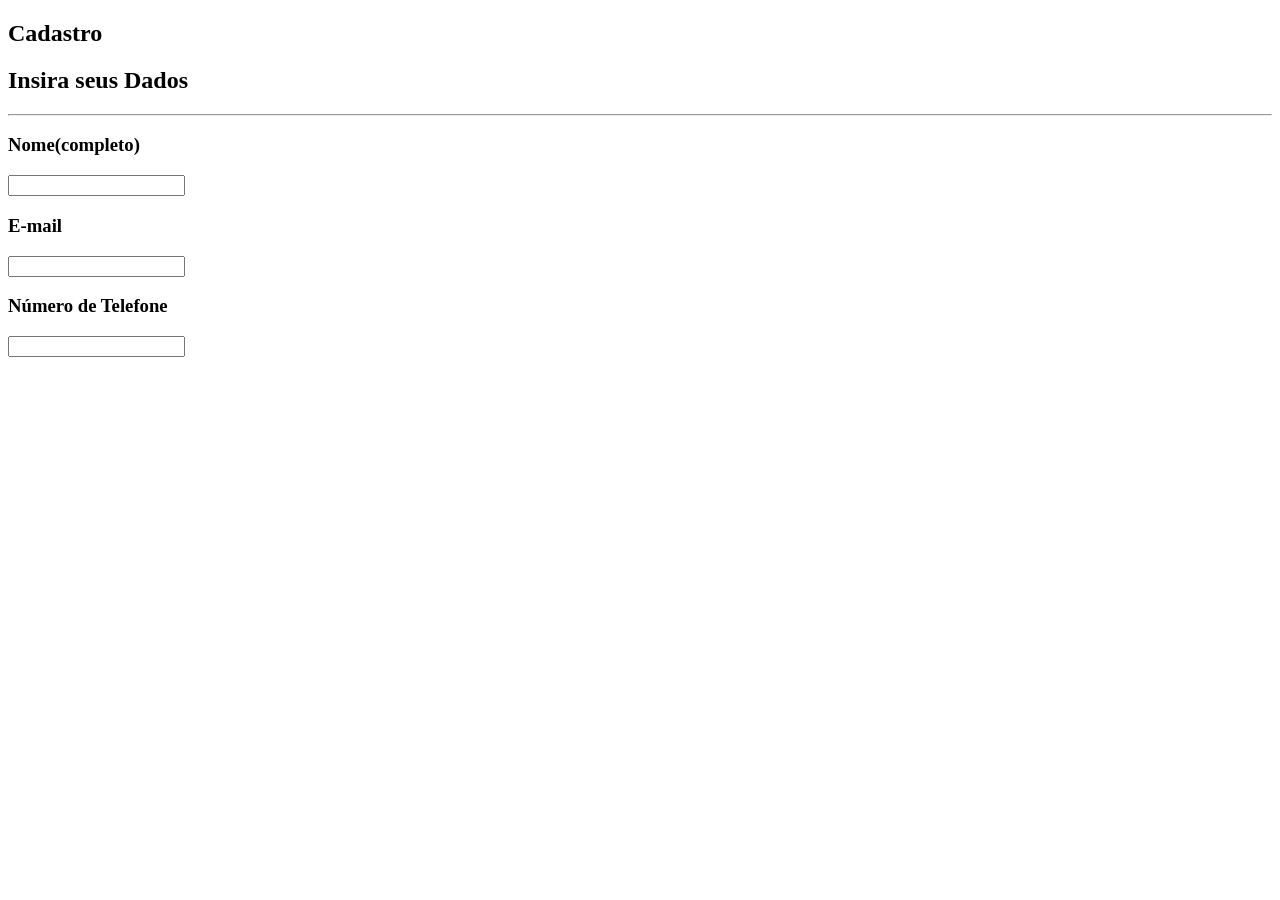
==== Cadastro/indexCadastro.html @ 418fb0c1 "cadastro do user" ====
<!DOCTYPE html>
<html lang="pt-br">
<head>
    <meta charset="UTF-8">
    <meta name="viewport" content="width=device-width, initial-scale=1.0">
    <title>Regitstra ai!</title>
    <link rel="stylesheet" href="style.css">
</head>
<body>
    <section>
        <h1>Cadastro</h1>
    </section>
    <div>
        <h2>Insira seus Dados</h2>
        <hr>
        <h3>Nome(completo)</h3>
        <input type="text">
        <h3>E-mail</h3>
        <input type="text">
        <h3>Número de Telefone</h3>
        <input type="text">
    </div>
    <script src="cadastroUser.js"></script>
</body>
</html>
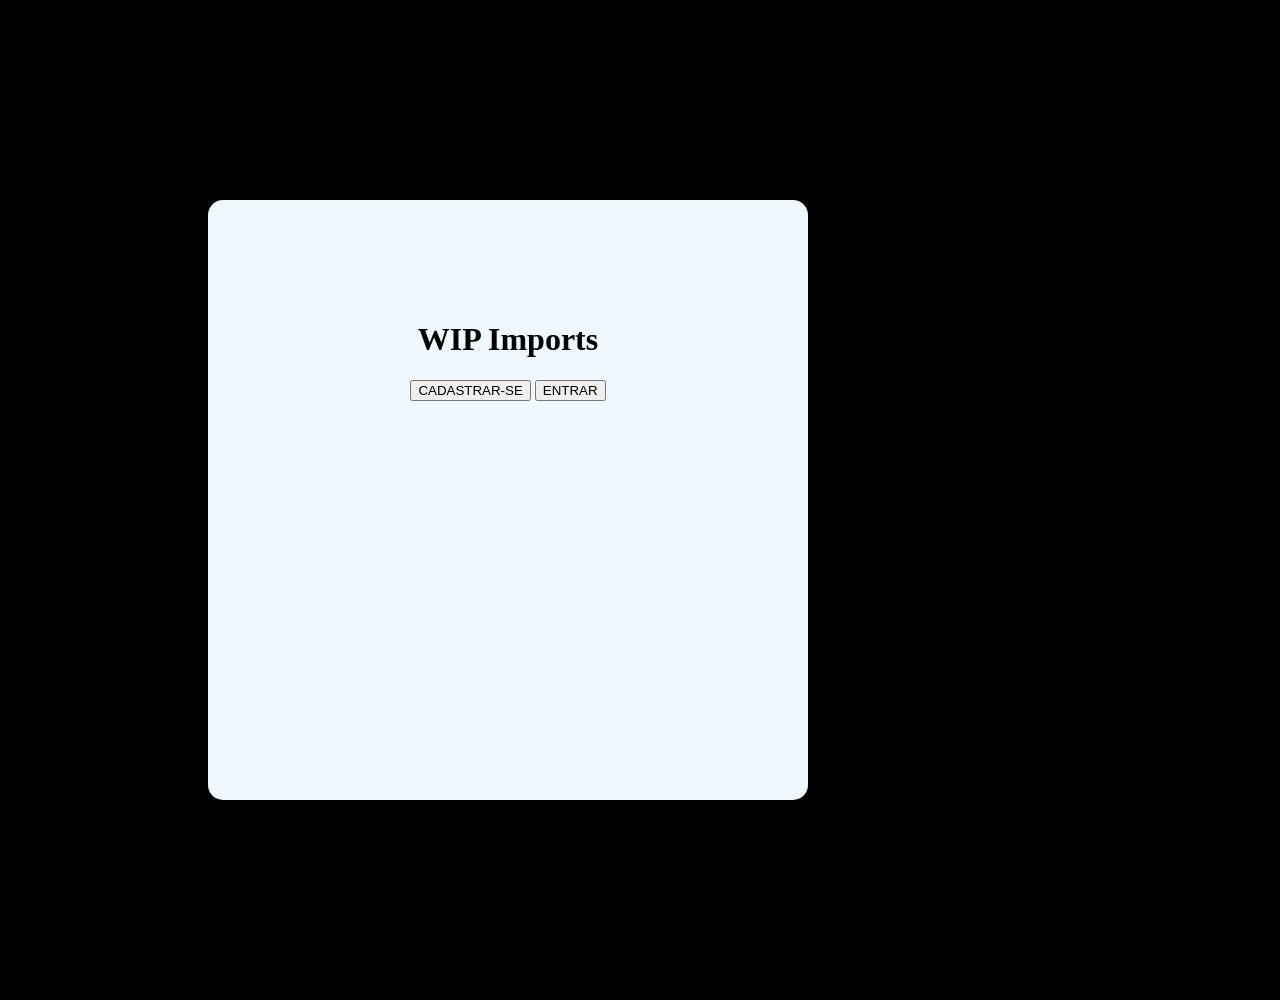
==== commit e980df42: "css e dialog" ====
--- a/Cadastro/indexCadastro.html
+++ b/Cadastro/indexCadastro.html
@@ -7,18 +7,38 @@
     <link rel="stylesheet" href="style.css">
 </head>
 <body>
-    <section>
-        <h1>Cadastro</h1>
-    </section>
-    <div>
-        <h2>Insira seus Dados</h2>
-        <hr>
-        <h3>Nome(completo)</h3>
-        <input type="text">
-        <h3>E-mail</h3>
-        <input type="text">
-        <h3>Número de Telefone</h3>
-        <input type="text">
+    <dialog id="signup">
+        <div>
+            <h2>Insira seus Dados</h2>
+            <hr>
+            <h3>Nome de Usuário</h3>
+            <input type="text">
+            <h3>E-mail</h3>
+            <input type="text">
+            <h3>Número de Telefone</h3>
+            <input type="text">
+            <h3>Insira sua Senha</h3>
+            <input type="text">
+            <h3>Confirme sua Senha</h3>
+            <input type="text">
+        </div>
+    <button onclick="signup.close()">FECHAR</button>
+    </dialog>
+    <dialog id="login">
+
+        <div>
+            <h3>Nome de Usuário:</h3>
+            <input type="text">
+            <h3>Senha:</h3>
+            <input type="text">
+        </div>    
+        <button onclick="login.close()">FECHAR</button>
+    </dialog>
+    <div id="div-login">
+        <h1>WIP Imports</h1>
+    
+    <button onclick="signup.showModal()">CADASTRAR-SE</button>
+    <button onclick="login.showModal()">ENTRAR</button>
     </div>
     <script src="cadastroUser.js"></script>
 </body>
--- a/Cadastro/style.css
+++ b/Cadastro/style.css
@@ -0,0 +1,14 @@
+#div-login{
+    align-items: center;
+    text-align: center;
+    padding: 100px;
+    margin: 200px;
+    width: 400px;
+    height: 400px;
+    border-radius: 15px;
+    background-color: aliceblue;
+}
+
+body{
+    background-color: black;
+}
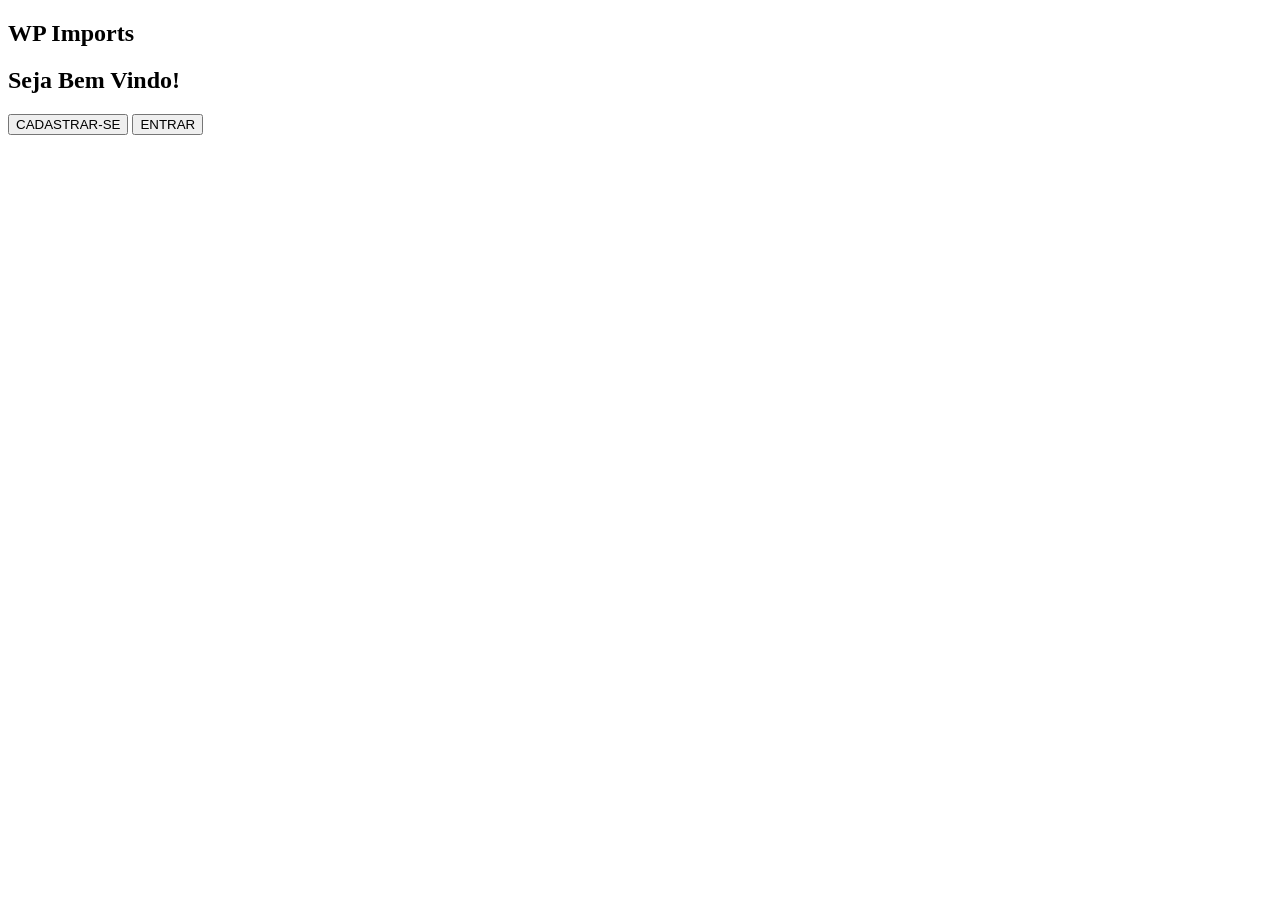
==== commit 53226bdc: "num guentei" ====
--- a/Cadastro/indexCadastro.html
+++ b/Cadastro/indexCadastro.html
@@ -12,31 +12,36 @@
             <h2>Insira seus Dados</h2>
             <hr>
             <h3>Nome de Usuário</h3>
-            <input type="text">
+            <input id="input-novoUsuario" type="text">
             <h3>E-mail</h3>
-            <input type="text">
+            <input id="input-email" type="text">
             <h3>Número de Telefone</h3>
-            <input type="text">
+            <input id="input-telefone" type="text">
             <h3>Insira sua Senha</h3>
-            <input type="text">
+            <input id="input-novaSenha" type="text">
             <h3>Confirme sua Senha</h3>
-            <input type="text">
+            <input id="input-confirmSenha" type="text">
         </div>
+    <button onclick="cadastrar(), signup.close()" >CADASTRAR</button>
     <button onclick="signup.close()">FECHAR</button>
+
     </dialog>
+    
     <dialog id="login">
 
         <div>
             <h3>Nome de Usuário:</h3>
-            <input type="text">
+            <input id="input-usuario" type="text">
             <h3>Senha:</h3>
-            <input type="text">
+            <input id="input-senha" type="text">
         </div>    
         <button onclick="login.close()">FECHAR</button>
     </dialog>
+    <section>
+        <h1>WP Imports</h1>
+    </section>
     <div id="div-login">
-        <h1>WIP Imports</h1>
-    
+    <h2>Seja Bem Vindo!</h2>
     <button onclick="signup.showModal()">CADASTRAR-SE</button>
     <button onclick="login.showModal()">ENTRAR</button>
     </div>
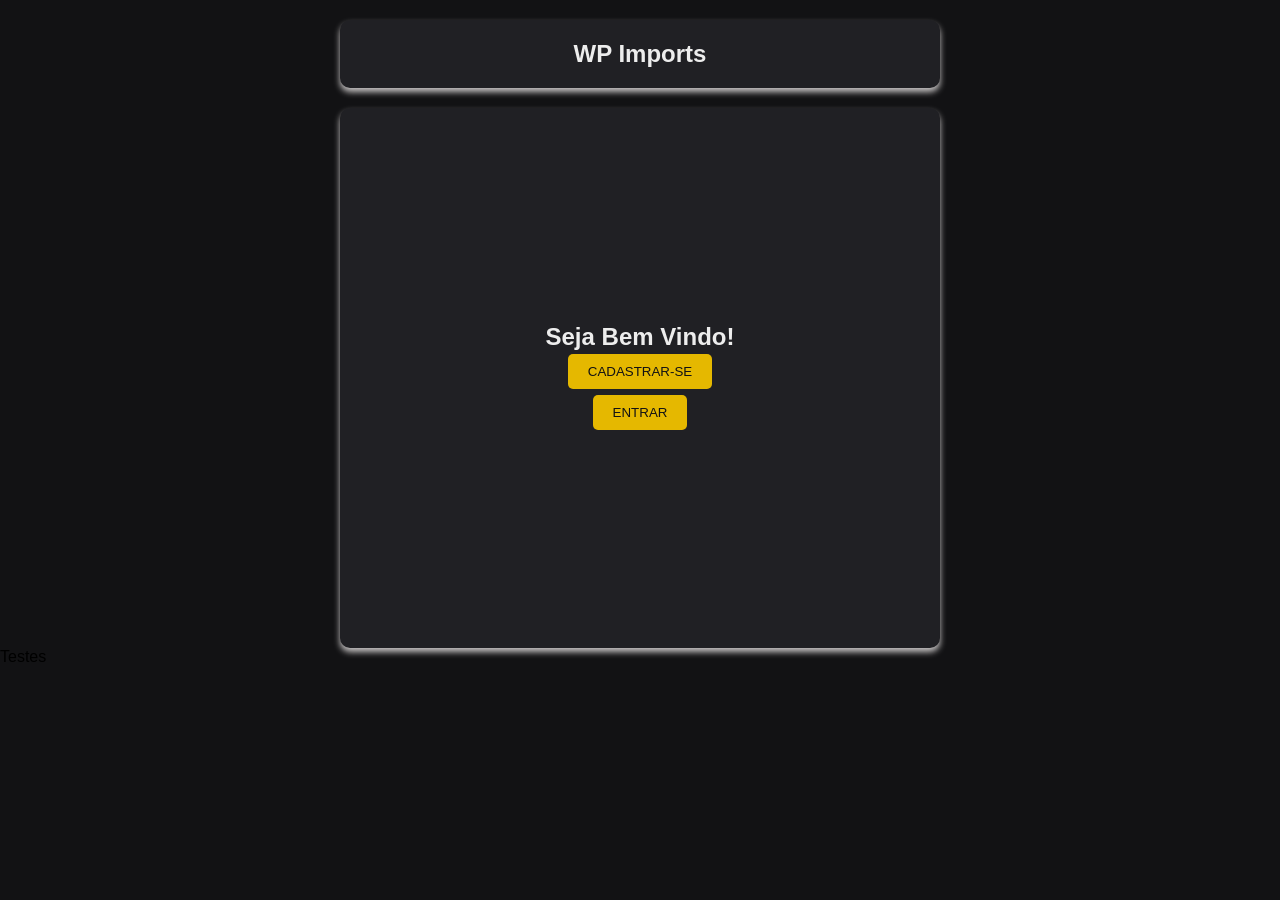
==== commit 2fd358de: "a" ====
--- a/Cadastro/indexCadastro.html
+++ b/Cadastro/indexCadastro.html
@@ -35,6 +35,7 @@
             <h3>Senha:</h3>
             <input id="input-senha" type="text">
         </div>    
+        <button onclick="logar() ,login.close()">LOGIN</button>
         <button onclick="login.close()">FECHAR</button>
     </dialog>
     <section>
@@ -45,6 +46,7 @@
     <button onclick="signup.showModal()">CADASTRAR-SE</button>
     <button onclick="login.showModal()">ENTRAR</button>
     </div>
+    <p onclick="testes()">Testes</p>
     <script src="cadastroUser.js"></script>
 </body>
 </html>
--- a/Cadastro/style.css
+++ b/Cadastro/style.css
@@ -0,0 +1,85 @@
+*{
+    margin: 0;
+    padding: 0;
+    box-sizing: border-box;
+    font-family: 'Segoe UI', Tahoma, Geneva, Verdana, sans-serif;
+
+    /* Cores de Fundo */
+  --bg-primary: #121214;
+  --bg-card: #202024;
+  
+  /* Cores de Destaque (Ação Principal) */
+  --accent-primary: #E5B800;
+  --accent-hover: #FFC700;
+  
+  /* Cores de Texto */
+  --text-main: #EDEDED;
+  --text-secondary: #A8A8B3;
+  
+  /* Utilitários */
+  --border-color: #323238;
+  --error-color: #F75A68;
+}
+
+body{
+    background-color: var(--bg-primary);
+}
+
+section{
+    background-color: var(--bg-card);
+    border-radius: 10px;
+    padding: 20px;
+    margin: 20px auto;
+    width: 80%;
+    max-width: 600px;
+    box-shadow: 0 4px 6px rgba(228, 225, 225, 0.863);
+}
+
+h1{
+    color: var(--text-main);
+    text-align: center;
+}
+
+#div-login{
+    display: flex;
+    justify-content: center;
+    align-items: center;
+    flex-direction: column;
+    height: 60vh;
+    width: 80%;
+    max-width: 600px;
+    margin: 0 auto;
+    border-radius: 10px;
+    box-shadow: 0 4px 6px rgba(228, 225, 225, 0.863);
+    color: var(--text-main);
+    background-color: var(--bg-card);
+}
+
+button{
+    background-color: var(--accent-primary);
+    color: #121214;
+    border: none;
+    padding: 10px 20px;
+    border-radius: 5px;
+    cursor: pointer;
+    transition: 250ms;
+    gap: 10px;
+    margin: 3px;
+}
+
+dialog{
+    text-align: center;
+    justify-content: center;
+    align-items: center;
+    flex-direction: column;
+    height: 60vh;
+    width: 80%;
+    max-width: 600px;
+    margin: 0 auto;
+    border-radius: 10px;
+    border: none;
+    box-shadow: 0 4px 6px rgba(228, 225, 225, 0.863);
+    color: var(--text-main);
+    background-color: var(--bg-card);
+}
+
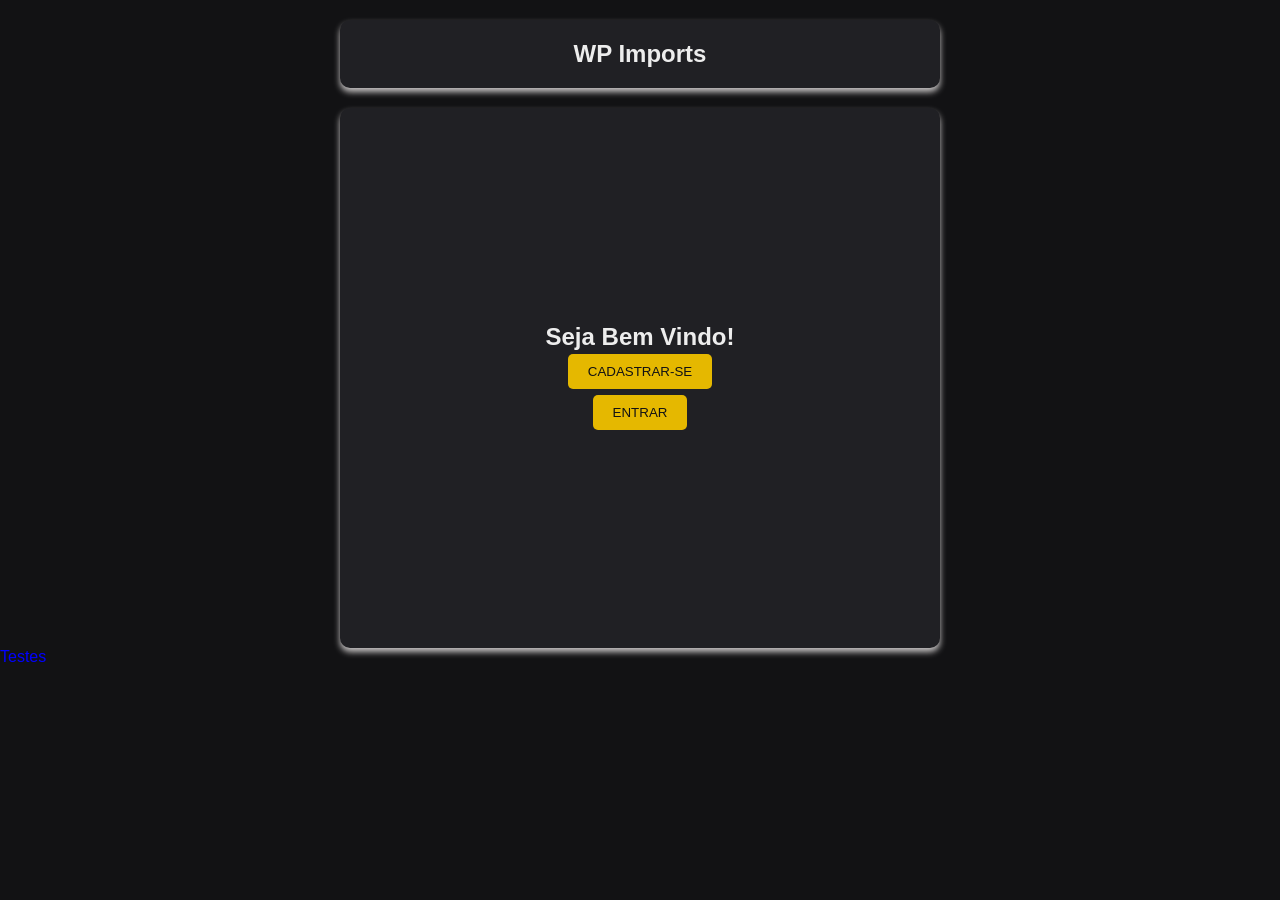
==== commit b76e9f51: "considero q acabei" ====
--- a/Cadastro/indexCadastro.html
+++ b/Cadastro/indexCadastro.html
@@ -30,6 +30,8 @@
     <dialog id="login">
 
         <div>
+            <h2>Insira seus Dados</h2>
+            <hr>
             <h3>Nome de Usuário:</h3>
             <input id="input-usuario" type="text">
             <h3>Senha:</h3>
--- a/Cadastro/style.css
+++ b/Cadastro/style.css
@@ -83,3 +83,6 @@
     background-color: var(--bg-card);
 }
 
+p{
+    color: blue;
+}
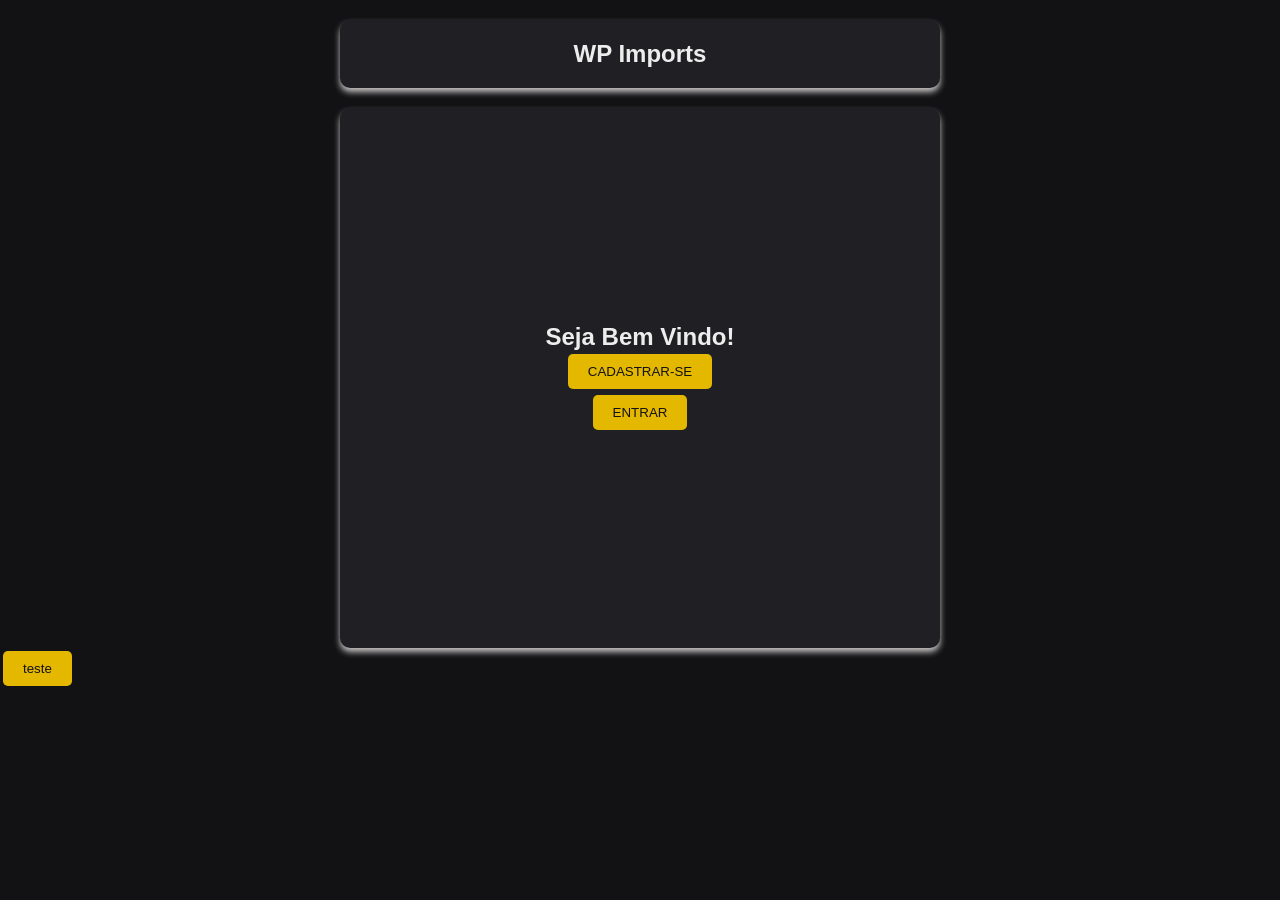
==== commit 5d1c8bf0: "desisti" ====
--- a/Cadastro/indexCadastro.html
+++ b/Cadastro/indexCadastro.html
@@ -48,7 +48,7 @@
     <button onclick="signup.showModal()">CADASTRAR-SE</button>
     <button onclick="login.showModal()">ENTRAR</button>
     </div>
-    <p onclick="testes()">Testes</p>
+    <button onclick="testes()">teste</button>
     <script src="cadastroUser.js"></script>
 </body>
 </html>
